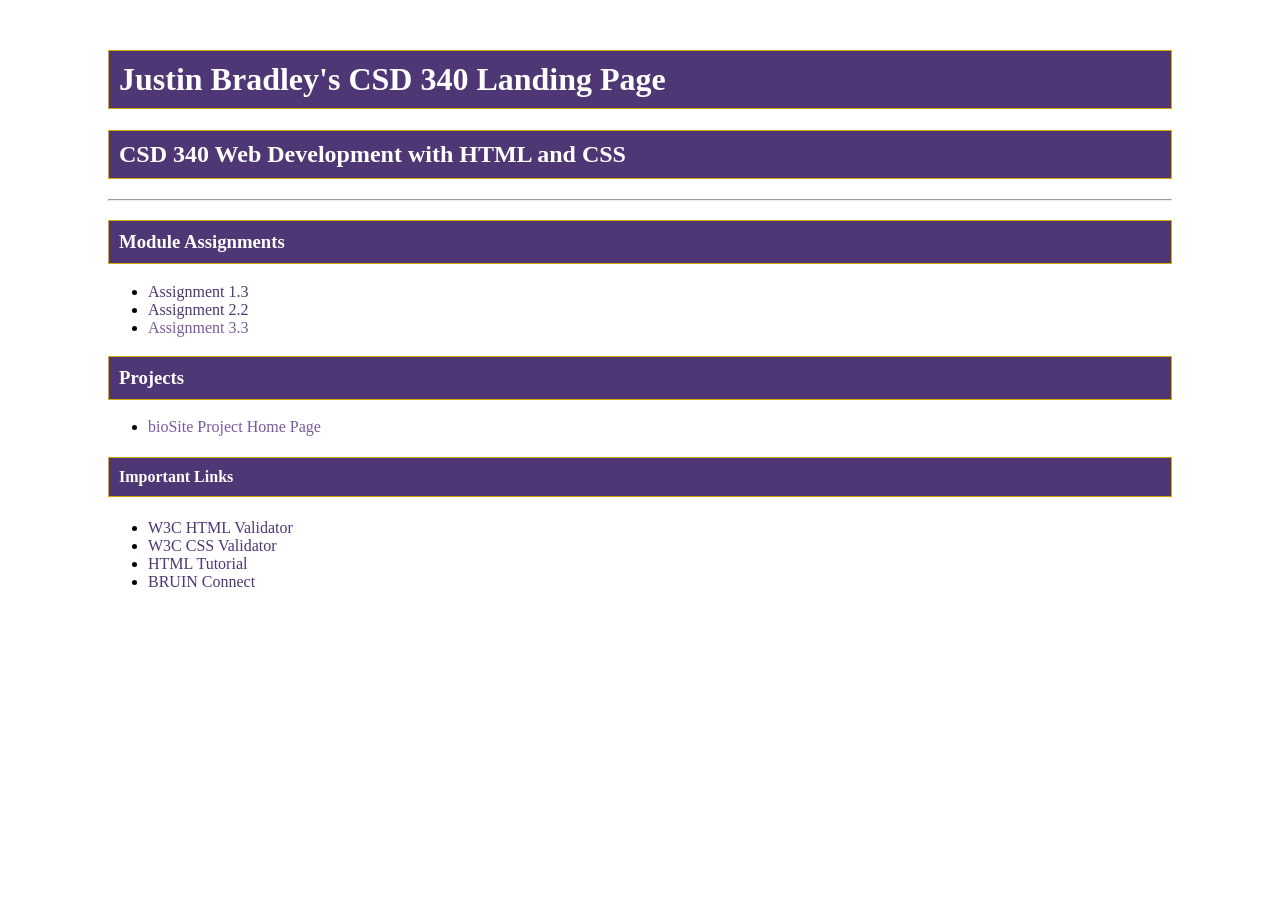
==== index.html @ ee4974c1 "Add landing page for Module 3.2 GitHub Pages" ====
<!DOCTYPE html>
<!-- Justin Bradley | August 23, 2026 | CSD 340 Module 3.2 - GitHub Pages -->
<html lang="en">
<head>
    <meta charset="utf-8">
    <link rel="stylesheet" href="site.css">
    <title>Justin Bradley's CSD 340 Landing Page</title>
</head>

<body>
    <div id="container">
        <h1>Justin Bradley's CSD 340 Landing Page</h1>
        <h2>CSD 340 Web Development with HTML and CSS</h2>

        <hr />

        <h3>Module Assignments</h3>
        <ul>
            <li><a href="module-1/bradley_Mod1_3.html">Assignment 1.3</a></li>
            <li><a href="module-2/bradley_Mod2_2.html">Assignment 2.2</a></li>
            <li><a href="">Assignment 3.3</a></li>
        </ul>

        <h3>Projects</h3>
        <ul>
            <li><a href="">bioSite Project Home Page</a></li>
        </ul>

        <h4>Important Links</h4>
        <ul>
            <li><a href="https://validator.w3.org/">W3C HTML Validator</a></li>
            <li><a href="http://jigsaw.w3.org/css-validator/">W3C CSS Validator</a></li>
            <li><a href="https://www.w3schools.com/html/">HTML Tutorial</a></li>
            <li><a href="https://bruinconnect.bellevue.edu/">BRUIN Connect</a></li>
        </ul>
    </div>
</body>

</html>
---- site.css ----
/* Justin Bradley | August 23, 2026 | CSD 340 Module 3.2 - GitHub Pages */

#container {
    margin-top: 50px;
    margin-left: 100px;
    margin-right: 100px;
}

h1,
h2,
h3,
h4 {
    background-color: #4F3674;
    color: #FFFFFF;
    border: 1px solid #D6A800;
    padding: 10px;
}

a {
    color: #4F3674;
    text-decoration: none;
}

a:hover {
    color: #D6A800;
}

a:visited {
    color: #7A5A9E;
}
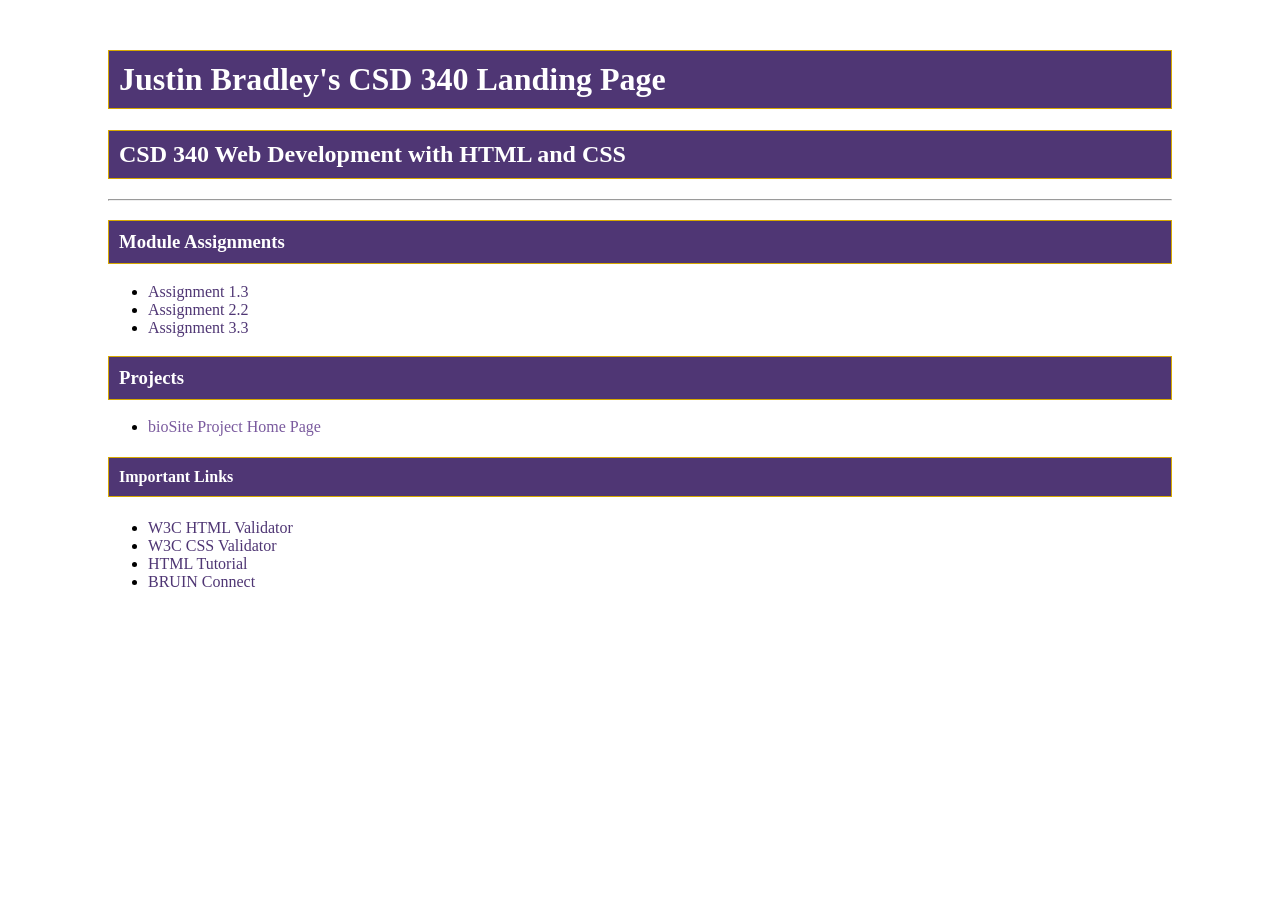
==== commit 70220792: "Add module 3.3, build a web page exercise part 3" ====
--- a/index.html
+++ b/index.html
@@ -18,7 +18,7 @@
         <ul>
             <li><a href="module-1/bradley_Mod1_3.html">Assignment 1.3</a></li>
             <li><a href="module-2/bradley_Mod2_2.html">Assignment 2.2</a></li>
-            <li><a href="">Assignment 3.3</a></li>
+            <li><a href="module-3/bradley_Mod3_3.html">Assignment 3.3</a></li>
         </ul>
 
         <h3>Projects</h3>
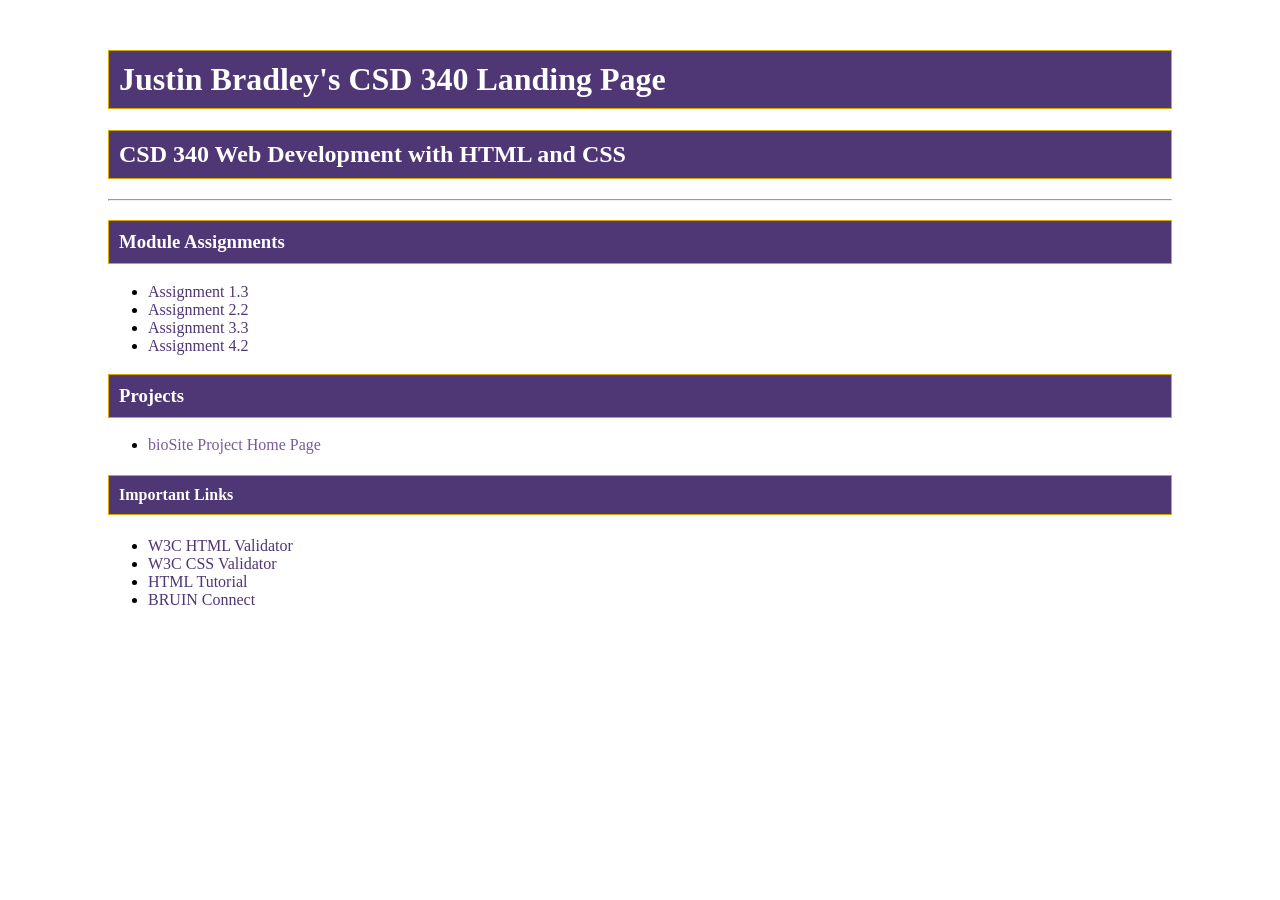
==== commit 13d5e6ed: "adding index.html after previous error" ====
--- a/index.html
+++ b/index.html
@@ -19,6 +19,7 @@
             <li><a href="module-1/bradley_Mod1_3.html">Assignment 1.3</a></li>
             <li><a href="module-2/bradley_Mod2_2.html">Assignment 2.2</a></li>
             <li><a href="module-3/bradley_Mod3_3.html">Assignment 3.3</a></li>
+            <li><a href="module-4/bradley_Mod4_2.html">Assignment 4.2</a></li>
         </ul>
 
         <h3>Projects</h3>
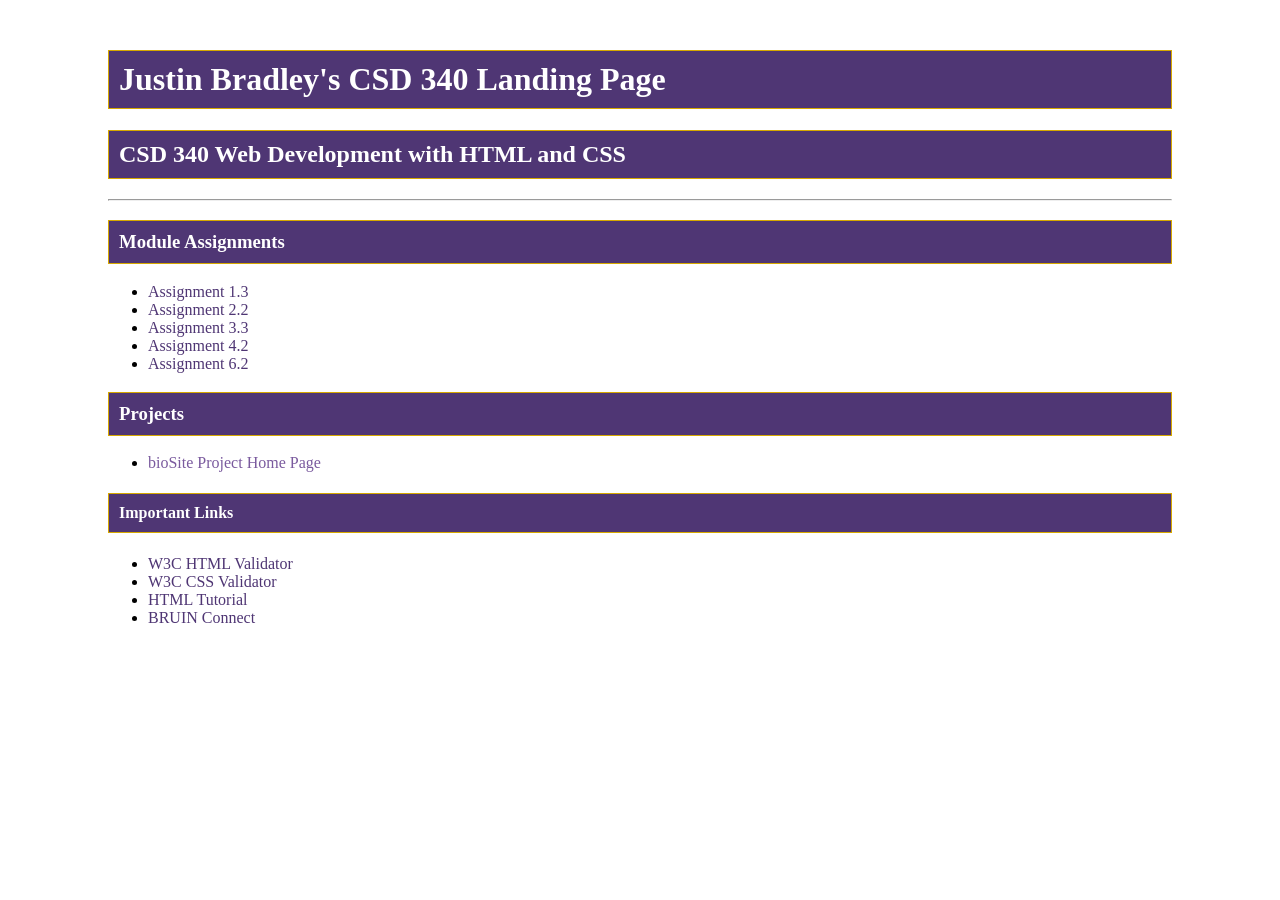
==== commit 6e2f86af: "Add module 6.2 Assignment, part 5" ====
--- a/index.html
+++ b/index.html
@@ -20,6 +20,7 @@
             <li><a href="module-2/bradley_Mod2_2.html">Assignment 2.2</a></li>
             <li><a href="module-3/bradley_Mod3_3.html">Assignment 3.3</a></li>
             <li><a href="module-4/bradley_Mod4_2.html">Assignment 4.2</a></li>
+            <li><a href="module-6/bradley_Mod6_2.html">Assignment 6.2</a></li>
         </ul>
 
         <h3>Projects</h3>
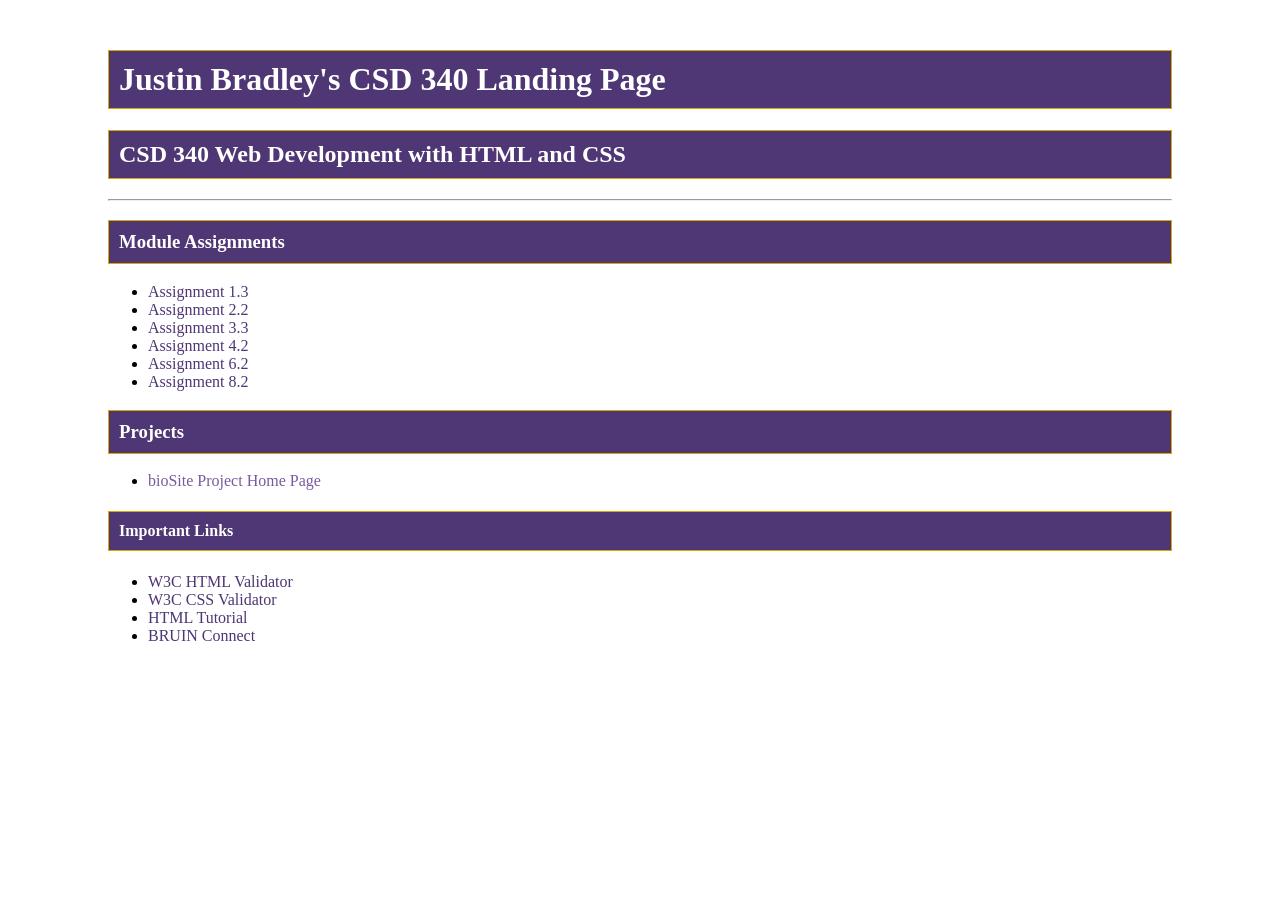
==== commit 3022d647: "Add Module 8.2 - Build a Web Page Part 6 (HTML tables)" ====
--- a/index.html
+++ b/index.html
@@ -21,6 +21,7 @@
             <li><a href="module-3/bradley_Mod3_3.html">Assignment 3.3</a></li>
             <li><a href="module-4/bradley_Mod4_2.html">Assignment 4.2</a></li>
             <li><a href="module-6/bradley_Mod6_2.html">Assignment 6.2</a></li>
+            <li><a href="module-8/bradley_Mod8_2.html">Assignment 8.2</a></li>
         </ul>
 
         <h3>Projects</h3>
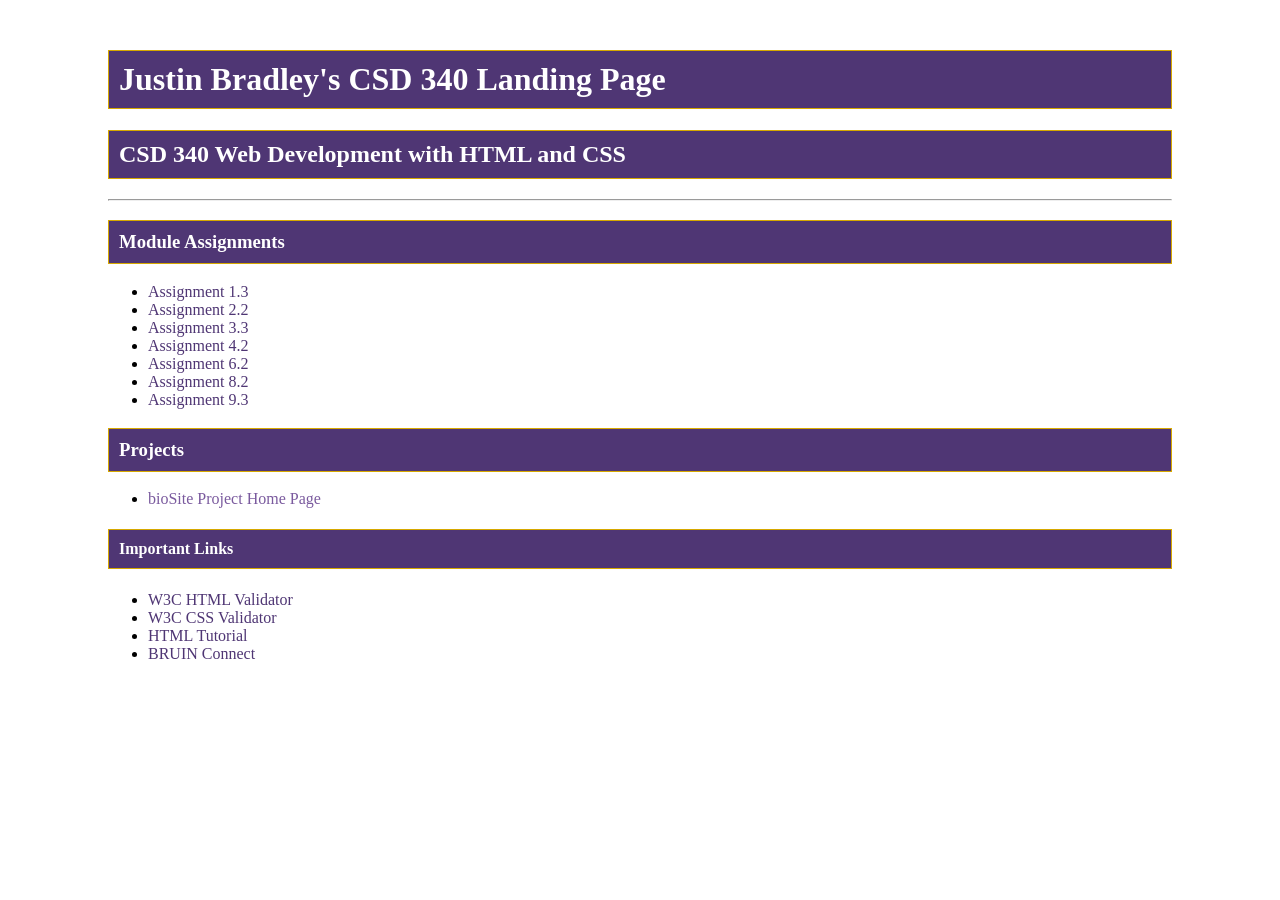
==== commit f539c211: "Add Module 9.3 - Javascript Exercise Part 1" ====
--- a/index.html
+++ b/index.html
@@ -22,6 +22,7 @@
             <li><a href="module-4/bradley_Mod4_2.html">Assignment 4.2</a></li>
             <li><a href="module-6/bradley_Mod6_2.html">Assignment 6.2</a></li>
             <li><a href="module-8/bradley_Mod8_2.html">Assignment 8.2</a></li>
+            <li><a href="module-9/bradley_Mod9_3.html">Assignment 9.3</a></li>
         </ul>
 
         <h3>Projects</h3>
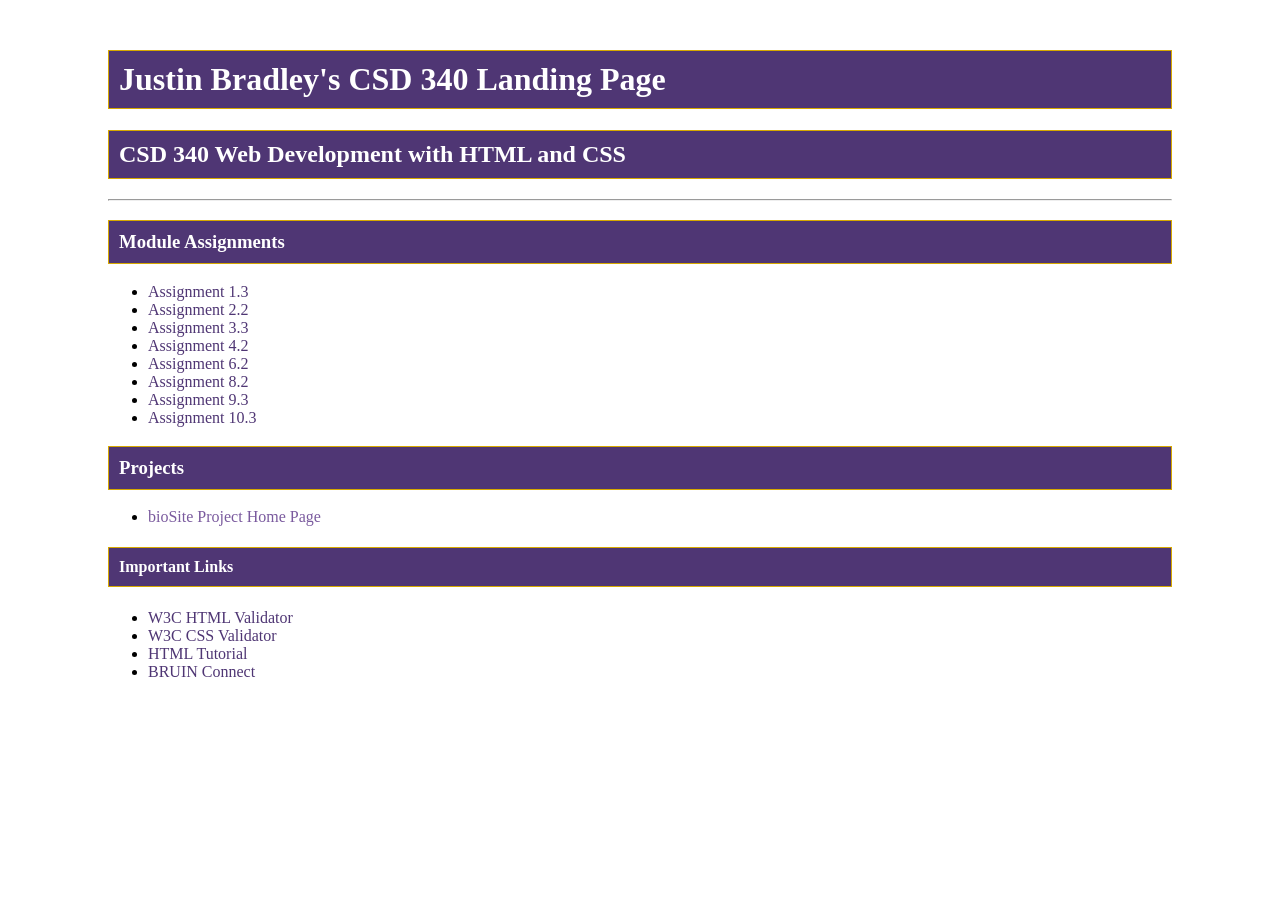
==== commit aef2bd41: "Add Module 10.3 - JavaScript Exercise part 2" ====
--- a/index.html
+++ b/index.html
@@ -23,6 +23,7 @@
             <li><a href="module-6/bradley_Mod6_2.html">Assignment 6.2</a></li>
             <li><a href="module-8/bradley_Mod8_2.html">Assignment 8.2</a></li>
             <li><a href="module-9/bradley_Mod9_3.html">Assignment 9.3</a></li>
+            <li><a href="module-10/bradley_Mod10_3.html">Assignment 10.3</a></li>
         </ul>
 
         <h3>Projects</h3>
